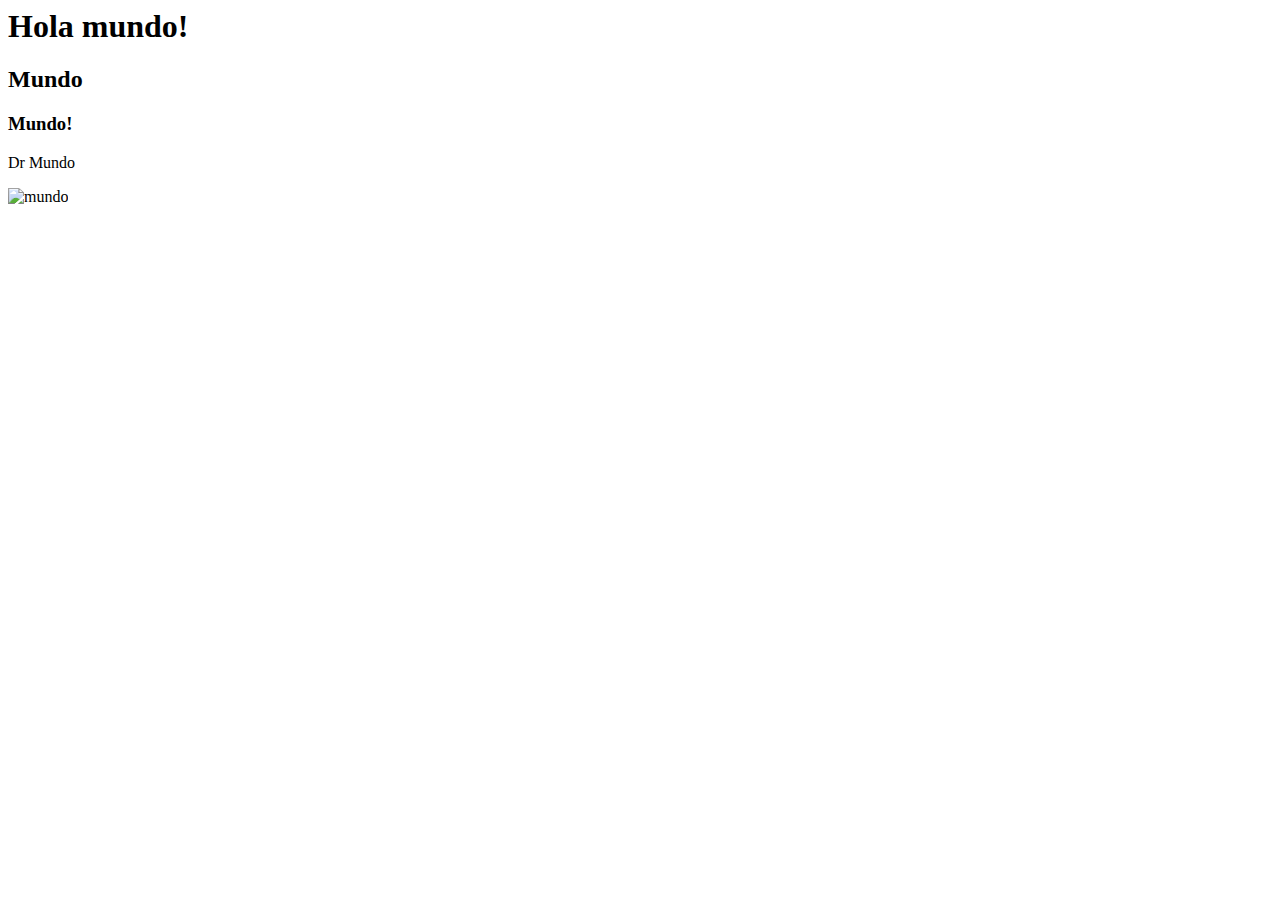
==== index.html @ 27e4d071 "New file: index.html" ====
<html>
    <head></head>
    <body>
        <h1>Hola mundo!</h1>
        <h2>Mundo</h2>
        <h3>Mundo!</h3>
        <p>Dr Mundo</p> 
        <img src="https://vignette.wikia.nocookie.net/leagueoflegends/images/7/7d/Dr._Mundo_OriginalCentered.jpg/revision/latest/scale-to-width-down/340?cb=20180414202028" alt="mundo"/>
    </body>
</html>
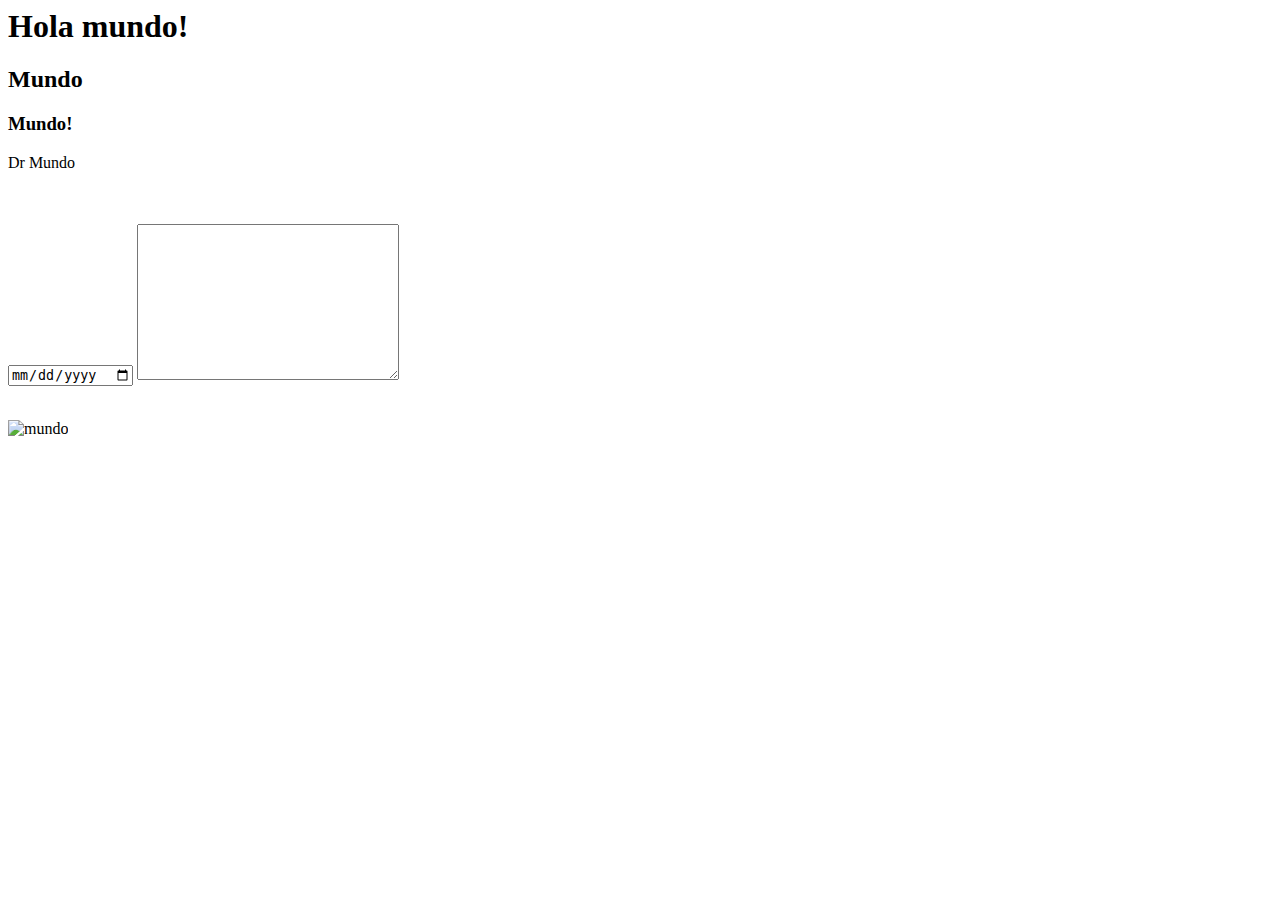
==== commit 6626d9eb: "Add 2 new files: form & index" ====
--- a/index.html
+++ b/index.html
@@ -1,10 +1,20 @@
 <html>
-    <head></head>
+    <head>
+        <title>Dr Mundo</title>
+    </head>
     <body>
         <h1>Hola mundo!</h1>
         <h2>Mundo</h2>
         <h3>Mundo!</h3>
-        <p>Dr Mundo</p> 
+        <p>Dr Mundo</p>
+        <br>
+        <br>
+        <form>
+            <input placeholder="Mundo?" type="date">
+            <textarea name="caja de texto" id="1" cols="30" rows="10"></textarea>
+        </form>
+        <br>
+
         <img src="https://vignette.wikia.nocookie.net/leagueoflegends/images/7/7d/Dr._Mundo_OriginalCentered.jpg/revision/latest/scale-to-width-down/340?cb=20180414202028" alt="mundo"/>
     </body>
 </html>